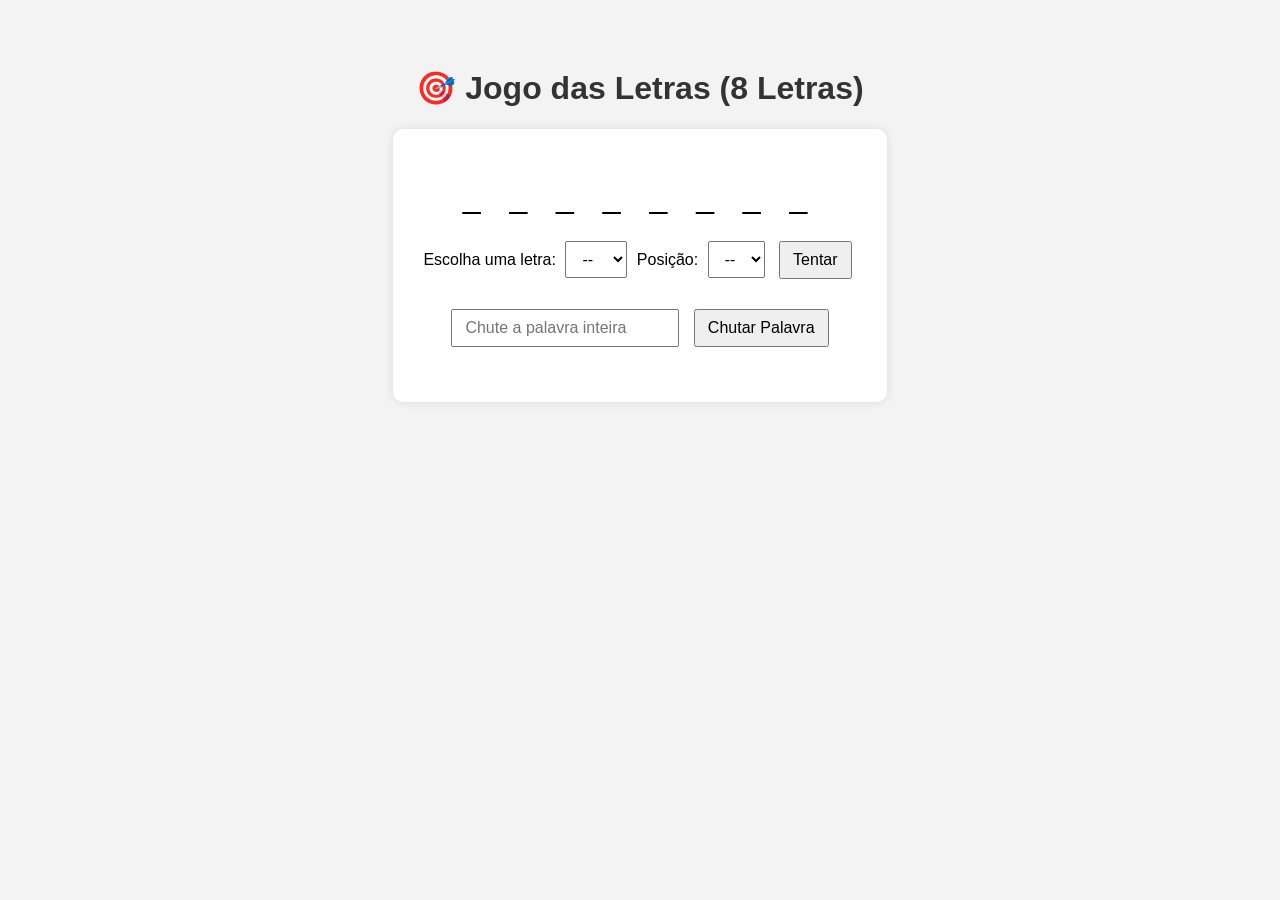
==== templates/jogar.html @ 3c461ee2 "Mais um commit foi" ====
<!DOCTYPE html>
<html lang="pt-BR">
<head>
<meta charset="UTF-8">
<meta name="viewport" content="width=device-width, initial-scale=1.0">
<title>Jogo das Letras (8 Letras)</title>
<style>
  body {
    font-family: Arial, sans-serif;
    background: #f3f3f3;
    text-align: center;
    padding: 40px;
  }

  h1 {
    color: #333;
  }

  #palavra {
    font-size: 2em;
    letter-spacing: 10px;
    margin: 20px;
  }

  .input-area {
    margin: 20px 0;
  }

  select, input[type="text"], button {
    padding: 8px 12px;
    font-size: 1em;
    margin: 5px;
  }

  #mensagem {
    font-size: 1.2em;
    margin-top: 20px;
    color: #555;
  }

  #container {
    background-color: white;
    border-radius: 10px;
    padding: 30px;
    box-shadow: 0 0 10px rgba(0,0,0,0.1);
    display: inline-block;
  }
</style>
</head>
<body>
  <h1>🎯 Jogo das Letras (8 Letras)</h1>

  <div id="container">
    <div id="palavra">_ _ _ _ _ _ _ _</div>

    <div class="input-area">
      <label for="letra">Escolha uma letra:</label>
      <select id="letra"><option value="">--</option></select>

      <label for="posicao">Posição:</label>
      <select id="posicao"><option value="">--</option></select>

      <button id="tentar">Tentar</button>
    </div>

    <div class="input-area">
      <input type="text" id="chute" placeholder="Chute a palavra inteira">
      <button id="chutar">Chutar Palavra</button>
    </div>

    <div id="mensagem"></div>
  </div>

<script>
  // === Lista de palavras de 8 letras ===
  const palavras = [
    "ELEFANTE",
    "COMPUTAR",
    "PESSOAL",
    "ANIMALES",
    "HOSPITAL",
    "TREINADO",
    "AVENTURA",
    "CAMINHAR"
  ];

  // Sorteia uma palavra
  const palavraSecreta = palavras[Math.floor(Math.random() * palavras.length)];
  let progresso = Array(8).fill("_");

  const letraSelect = document.getElementById("letra");
  const posicaoSelect = document.getElementById("posicao");
  const mensagem = document.getElementById("mensagem");
  const palavraDisplay = document.getElementById("palavra");

  // Popula letras A-Z
  for (let i = 65; i <= 90; i++) {
    const opt = document.createElement("option");
    opt.value = String.fromCharCode(i);
    opt.textContent = String.fromCharCode(i);
    letraSelect.appendChild(opt);
  }

  // Popula posições de 1 a 8
  for (let i = 1; i <= 8; i++) {
    const opt = document.createElement("option");
    opt.value = i;
    opt.textContent = i;
    posicaoSelect.appendChild(opt);
  }

  function atualizarDisplay() {
    palavraDisplay.textContent = progresso.join(" ");
  }

  document.getElementById("tentar").addEventListener("click", () => {
    const letra = letraSelect.value;
    const pos = parseInt(posicaoSelect.value) - 1;

    if (!letra || isNaN(pos)) {
      mensagem.textContent = "Escolha uma letra e uma posição!";
      return;
    }

    if (progresso[pos] !== "_") {
      mensagem.textContent = "Essa posição já foi preenchida!";
      return;
    }

    if (palavraSecreta[pos] === letra) {
      progresso[pos] = letra;
      mensagem.textContent = "✅ Acertou a letra!";
    } else {
      mensagem.textContent = "❌ Errou, tente outra!";
    }

    atualizarDisplay();

    if (!progresso.includes("_")) {
      mensagem.textContent = "🎉 Parabéns! Você descobriu a palavra: " + palavraSecreta;
    }
  });

  document.getElementById("chutar").addEventListener("click", () => {
    const chute = document.getElementById("chute").value.toUpperCase();
    if (chute === palavraSecreta) {
      progresso = palavraSecreta.split("");
      atualizarDisplay();
      mensagem.textContent = "🎉 Acertou a palavra inteira!";
    } else {
      mensagem.textContent = "😞 Palavra errada! Tente novamente.";
    }
  });

  atualizarDisplay();
</script>
</body>
</html>
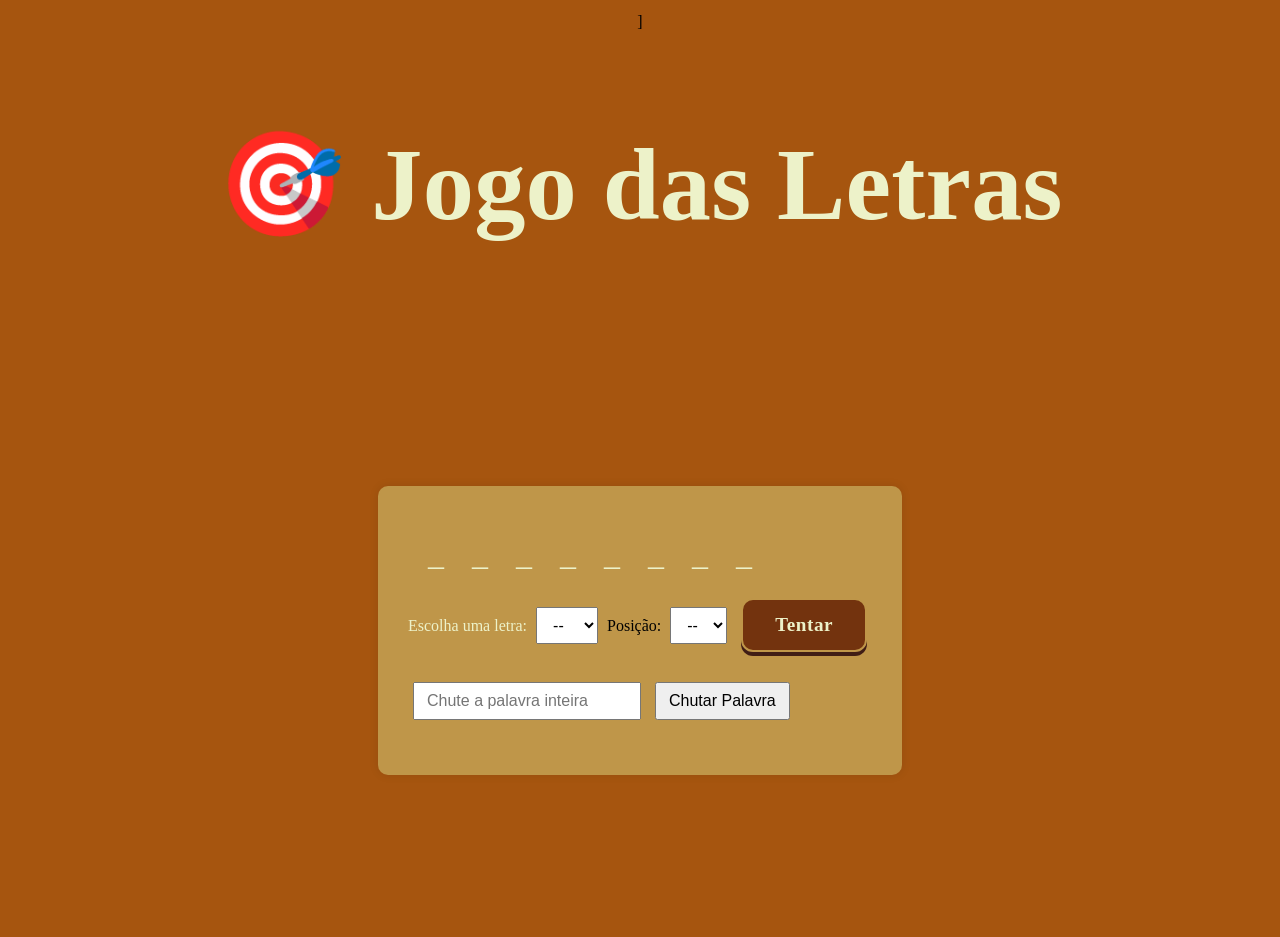
==== commit be752dc9: "Adicionando o css jogar" ====
--- a/templates/jogar.html
+++ b/templates/jogar.html
@@ -2,59 +2,22 @@
 <html lang="pt-BR">
 <head>
 <meta charset="UTF-8">
-<meta name="viewport" content="width=device-width, initial-scale=1.0">
-<title>Jogo das Letras (8 Letras)</title>
-<style>
-  body {
-    font-family: Arial, sans-serif;
-    background: #f3f3f3;
-    text-align: center;
-    padding: 40px;
-  }
+<meta name="viewport" content="width=device-width, initial-scale=1.0">]
+    <link href="https://fonts.googleapis.com/css2?family=Playfair+Display:wght@400;600;700;800&display=swap" rel="stylesheet">
+<title>Jogo das Letras</title>
+<link rel="stylesheet" href="../static/stylessjogar.css">
 
-  h1 {
-    color: #333;
-  }
-
-  #palavra {
-    font-size: 2em;
-    letter-spacing: 10px;
-    margin: 20px;
-  }
-
-  .input-area {
-    margin: 20px 0;
-  }
-
-  select, input[type="text"], button {
-    padding: 8px 12px;
-    font-size: 1em;
-    margin: 5px;
-  }
-
-  #mensagem {
-    font-size: 1.2em;
-    margin-top: 20px;
-    color: #555;
-  }
-
-  #container {
-    background-color: white;
-    border-radius: 10px;
-    padding: 30px;
-    box-shadow: 0 0 10px rgba(0,0,0,0.1);
-    display: inline-block;
-  }
 </style>
 </head>
 <body>
-  <h1>🎯 Jogo das Letras (8 Letras)</h1>
-
+  <div class="card" role="banner" aria-labelledby="page-title">
+  <h1 id="title">🎯 Jogo das Letras</h1>
+  </div>
   <div id="container">
     <div id="palavra">_ _ _ _ _ _ _ _</div>
 
     <div class="input-area">
-      <label for="letra">Escolha uma letra:</label>
+      <label for="letra" class="Letras">Escolha uma letra:</label>
       <select id="letra"><option value="">--</option></select>
 
       <label for="posicao">Posição:</label>
--- a/static/stylessjogar.css
+++ b/static/stylessjogar.css
@@ -0,0 +1,97 @@
+:root{
+  --bg: #A6550F; 
+  --c1: #EDF2C9;
+  --c2: #BF9649;
+  --c3: #A6550F;
+  --c4: #73330E;
+  --c5: #401D15;
+}
+/*Garante que a página ocupe toda a altura da tela.*/
+html, body {
+  height: 100%;
+}
+
+body {
+    min-height: 100%;
+    display: grid;
+    place-items: center;
+    background: var(--bg);
+    font-family: "Playfair Display", serif;
+    place-items: start center;
+    padding: 24px;
+    padding-top: 5px;
+}
+
+  h1 {
+    color: #333;
+  }
+
+  #palavra {
+    font-size: 2em;
+    letter-spacing: 10px;
+    margin: 20px;
+  }
+
+  .input-area {
+    margin: 20px 0;
+  }
+
+  select, input[type="text"], button {
+    padding: 8px 12px;
+    font-size: 1em;
+    margin: 5px;
+  }
+
+  #mensagem {
+    font-size: 1.2em;
+    margin-top: 20px;
+    color: #555;
+  }
+
+  #container {
+    background-color: var(--c2);
+    border-radius: 10px;
+    padding: 30px;
+    box-shadow: 0 0 10px rgba(0,0,0,0.1);
+    display: inline-block;
+    margin-top: 100px;
+  }
+
+#title {
+  display: inline-block;
+  font-weight: 700;
+  line-height: 0.9;
+  margin-bottom: 18px;
+  font-size: clamp(36px, 8vw, 120px);
+  letter-spacing: 0.2px;
+  color: #EDF2C9;
+  margin-top: -30px;
+}
+
+#palavra {
+    color: var(--c1);
+}
+
+#tentar{
+  background-color: var(--c4);
+  color: var(--c1);
+  font-family: "Playfair Display", serif;
+  font-weight: 600;
+  font-size: 1.2rem;
+  padding: 14px 32px;
+  border: 2px solid var(--c2);
+  border-radius: 12px;
+  cursor: pointer;
+  letter-spacing: 0.5px;
+  transition: all 0.25s ease-in-out;
+  box-shadow: 0 4px 0 var(--c5);
+}
+
+.button-bagual:active {
+  transform: translateY(2px);
+  box-shadow: 0 2px 0 var(--c5);
+}
+
+.Letras{
+    color: var(--c1);
+}
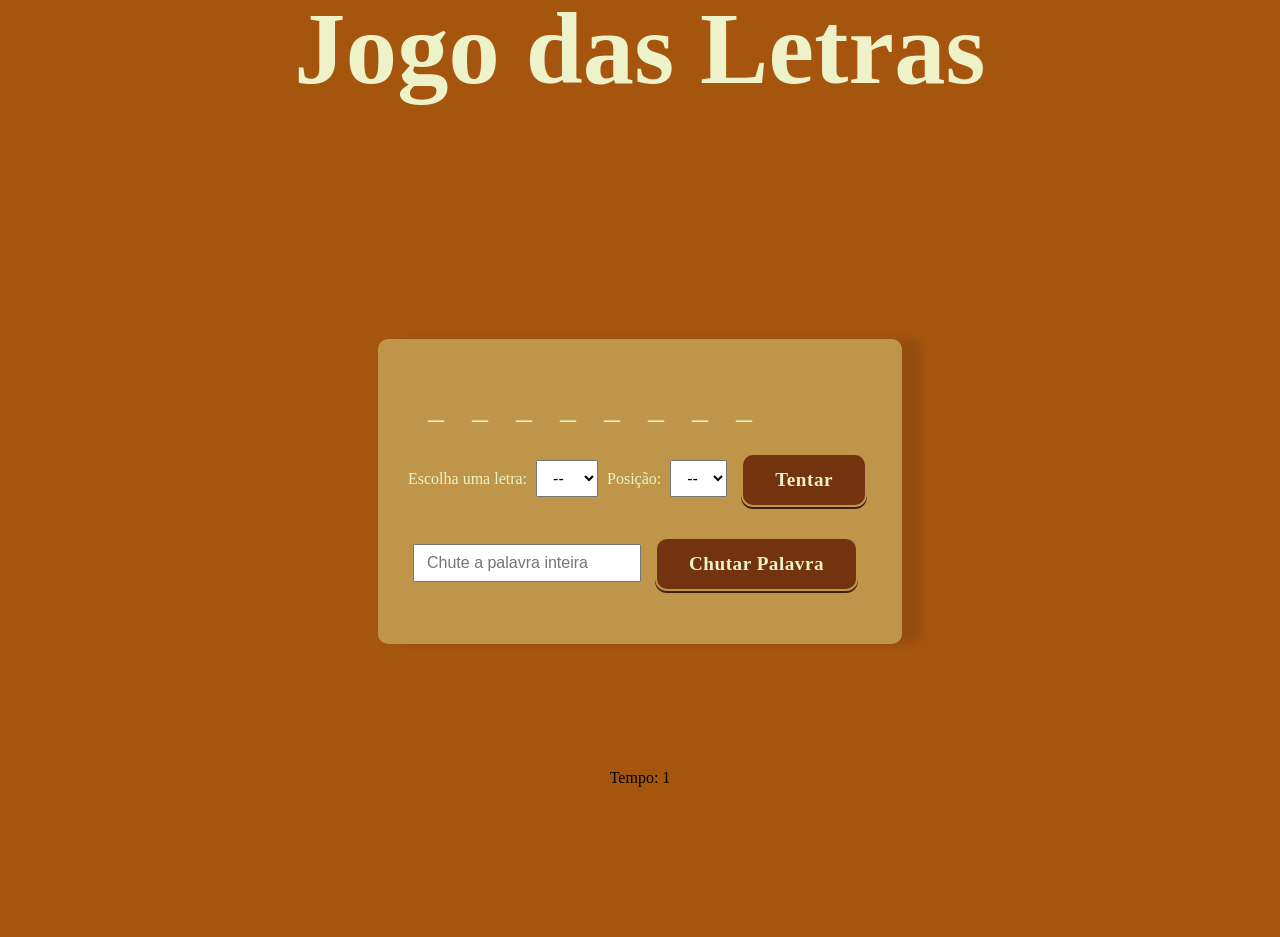
==== commit b2756d29: "Adicionando e arrumando a pagina jogar" ====
--- a/templates/jogar.html
+++ b/templates/jogar.html
@@ -2,7 +2,7 @@
 <html lang="pt-BR">
 <head>
 <meta charset="UTF-8">
-<meta name="viewport" content="width=device-width, initial-scale=1.0">]
+<meta name="viewport" content="width=device-width, initial-scale=1.0">
     <link href="https://fonts.googleapis.com/css2?family=Playfair+Display:wght@400;600;700;800&display=swap" rel="stylesheet">
 <title>Jogo das Letras</title>
 <link rel="stylesheet" href="../static/stylessjogar.css">
@@ -11,7 +11,7 @@
 </head>
 <body>
   <div class="card" role="banner" aria-labelledby="page-title">
-  <h1 id="title">🎯 Jogo das Letras</h1>
+  <h1 id="title"> Jogo das Letras</h1>
   </div>
   <div id="container">
     <div id="palavra">_ _ _ _ _ _ _ _</div>
@@ -20,7 +20,7 @@
       <label for="letra" class="Letras">Escolha uma letra:</label>
       <select id="letra"><option value="">--</option></select>
 
-      <label for="posicao">Posição:</label>
+      <label for="posicao" class="posicao">Posição:</label>
       <select id="posicao"><option value="">--</option></select>
 
       <button id="tentar">Tentar</button>
@@ -32,90 +32,10 @@
     </div>
 
     <div id="mensagem"></div>
+    
   </div>
+  <div id="tempo"> Tempo: 0</div>
 
-<script>
-  // === Lista de palavras de 8 letras ===
-  const palavras = [
-    "ELEFANTE",
-    "COMPUTAR",
-    "PESSOAL",
-    "ANIMALES",
-    "HOSPITAL",
-    "TREINADO",
-    "AVENTURA",
-    "CAMINHAR"
-  ];
-
-  // Sorteia uma palavra
-  const palavraSecreta = palavras[Math.floor(Math.random() * palavras.length)];
-  let progresso = Array(8).fill("_");
-
-  const letraSelect = document.getElementById("letra");
-  const posicaoSelect = document.getElementById("posicao");
-  const mensagem = document.getElementById("mensagem");
-  const palavraDisplay = document.getElementById("palavra");
-
-  // Popula letras A-Z
-  for (let i = 65; i <= 90; i++) {
-    const opt = document.createElement("option");
-    opt.value = String.fromCharCode(i);
-    opt.textContent = String.fromCharCode(i);
-    letraSelect.appendChild(opt);
-  }
-
-  // Popula posições de 1 a 8
-  for (let i = 1; i <= 8; i++) {
-    const opt = document.createElement("option");
-    opt.value = i;
-    opt.textContent = i;
-    posicaoSelect.appendChild(opt);
-  }
-
-  function atualizarDisplay() {
-    palavraDisplay.textContent = progresso.join(" ");
-  }
-
-  document.getElementById("tentar").addEventListener("click", () => {
-    const letra = letraSelect.value;
-    const pos = parseInt(posicaoSelect.value) - 1;
-
-    if (!letra || isNaN(pos)) {
-      mensagem.textContent = "Escolha uma letra e uma posição!";
-      return;
-    }
-
-    if (progresso[pos] !== "_") {
-      mensagem.textContent = "Essa posição já foi preenchida!";
-      return;
-    }
-
-    if (palavraSecreta[pos] === letra) {
-      progresso[pos] = letra;
-      mensagem.textContent = "✅ Acertou a letra!";
-    } else {
-      mensagem.textContent = "❌ Errou, tente outra!";
-    }
-
-    atualizarDisplay();
-
-    if (!progresso.includes("_")) {
-      mensagem.textContent = "🎉 Parabéns! Você descobriu a palavra: " + palavraSecreta;
-    }
-  });
-
-  document.getElementById("chutar").addEventListener("click", () => {
-    const chute = document.getElementById("chute").value.toUpperCase();
-    if (chute === palavraSecreta) {
-      progresso = palavraSecreta.split("");
-      atualizarDisplay();
-      mensagem.textContent = "🎉 Acertou a palavra inteira!";
-    } else {
-      mensagem.textContent = "😞 Palavra errada! Tente novamente.";
-    }
-  });
-
-  atualizarDisplay();
-</script>
+<script src="../static/scriptjogar.js"></script>
 </body>
 </html>
--- a/static/stylessjogar.css
+++ b/static/stylessjogar.css
@@ -52,7 +52,7 @@
     background-color: var(--c2);
     border-radius: 10px;
     padding: 30px;
-    box-shadow: 0 0 10px rgba(0,0,0,0.1);
+    box-shadow: 20px 0 10px rgba(0, 0, 0, 0.1);
     display: inline-block;
     margin-top: 100px;
   }
@@ -65,7 +65,7 @@
   font-size: clamp(36px, 8vw, 120px);
   letter-spacing: 0.2px;
   color: #EDF2C9;
-  margin-top: -30px;
+  margin-top: -10px;
 }
 
 #palavra {
@@ -87,11 +87,47 @@
   box-shadow: 0 4px 0 var(--c5);
 }
 
-.button-bagual:active {
+#tentar{
   transform: translateY(2px);
   box-shadow: 0 2px 0 var(--c5);
+}
+#tentar:hover {
+  background: var(--c3);
+  color: var(--c1);
+  transform: translateY(-3px);
+  box-shadow: 0 6px 0 var(--c5);
 }
 
 .Letras{
     color: var(--c1);
+}
+
+.posicao{
+  color: var(--c1);
+}
+
+#chutar{
+  background-color: var(--c4);
+  color: var(--c1);
+  font-family: "Playfair Display", serif;
+  font-weight: 600;
+  font-size: 1.2rem;
+  padding: 14px 32px;
+  border: 2px solid var(--c2);
+  border-radius: 12px;
+  cursor: pointer;
+  letter-spacing: 0.5px;
+  transition: all 0.25s ease-in-out;
+  box-shadow: 0 4px 0 var(--c5);
+}
+
+#chutar{
+  transform: translateY(2px);
+  box-shadow: 0 2px 0 var(--c5);
+}
+#chutar:hover {
+  background: var(--c3);
+  color: var(--c1);
+  transform: translateY(-3px);
+  box-shadow: 0 6px 0 var(--c5);
 }
